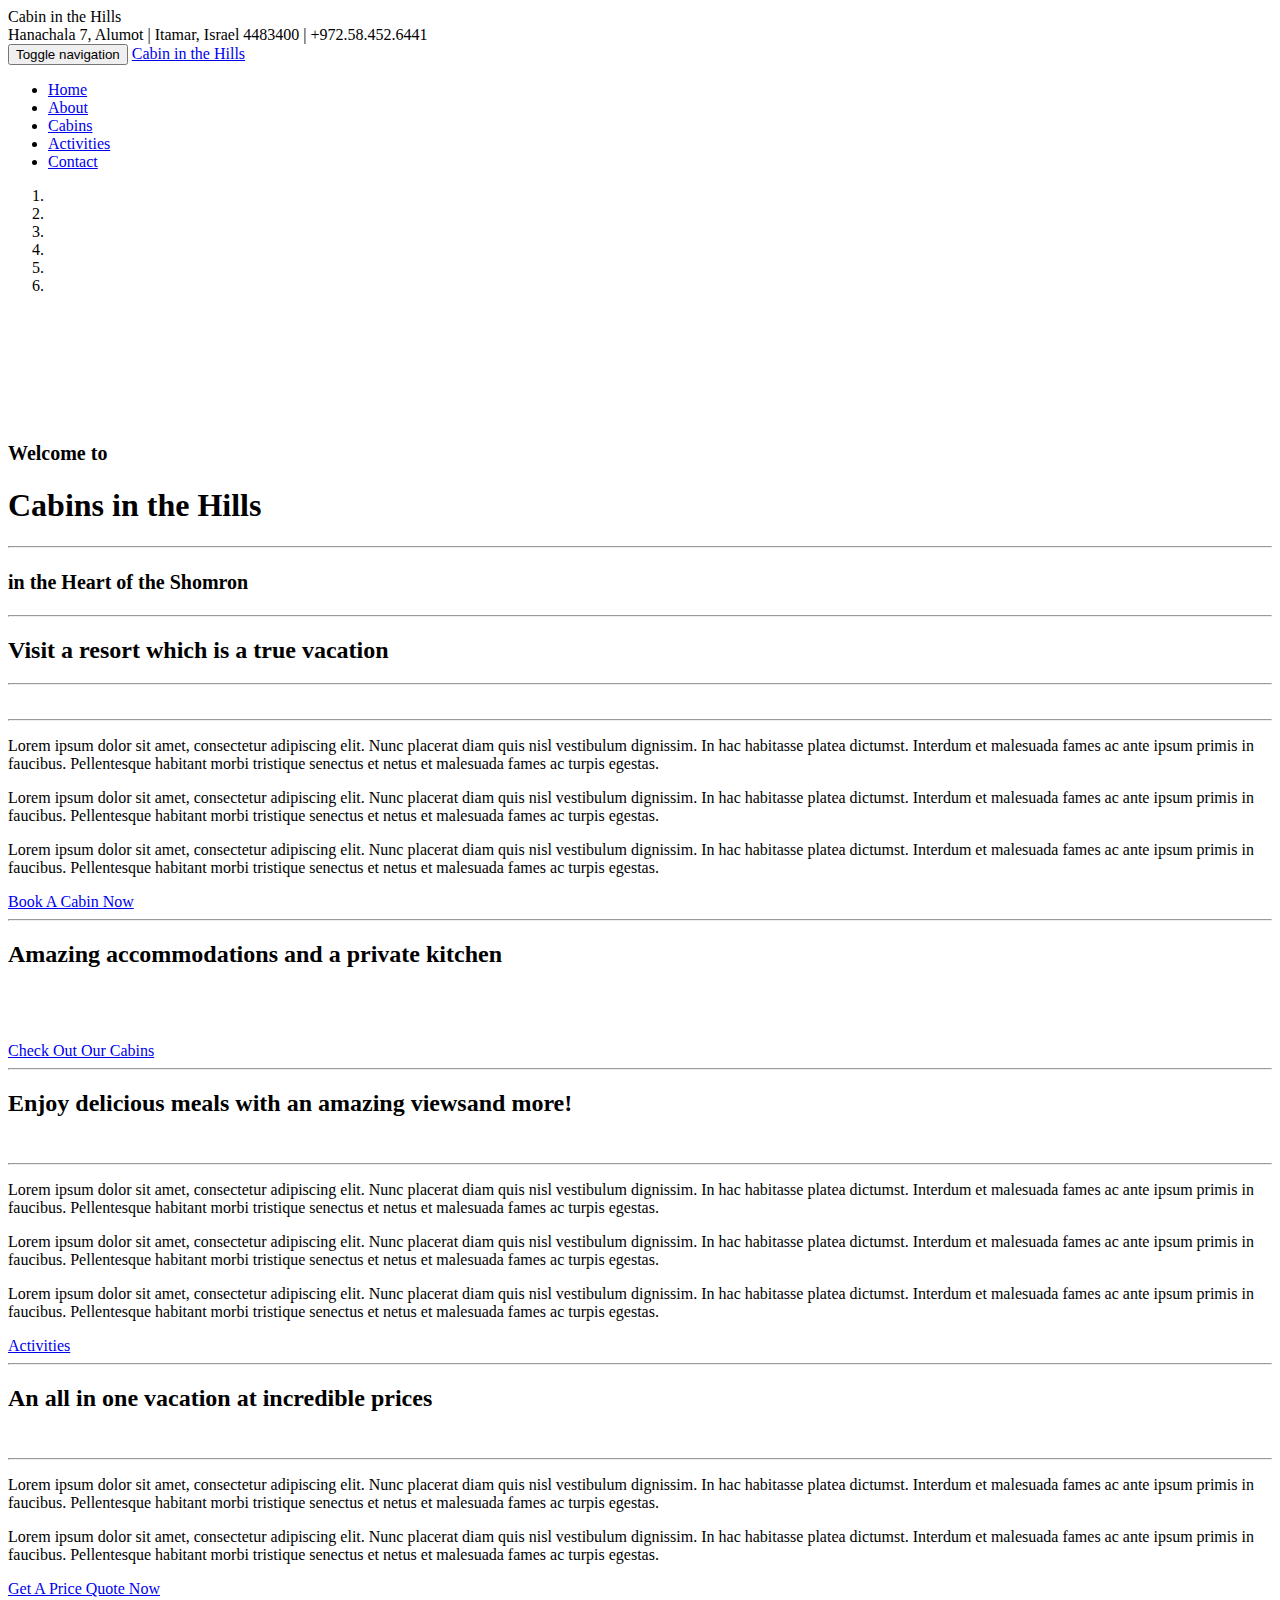
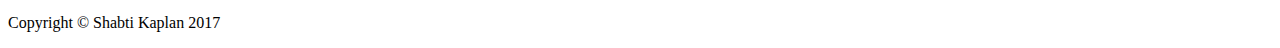
==== index.html @ 54c6307e "Add files via upload" ====
<!DOCTYPE html>
<html lang="en">

<head>

    <meta charset="utf-8">
    <meta http-equiv="X-UA-Compatible" content="IE=edge">
    <meta name="viewport" content="width=device-width, initial-scale=1">
    <meta name="description" content="Come enjoy">
    <meta name="author" content="">

    <title>Cabin in the Hills - Vacation Resort</title>

    <!-- Bootstrap Core CSS -->
    <link href="css/bootstrap.min.css" rel="stylesheet">

    <!-- Custom CSS -->
    <link href="css/cabins.css" rel="stylesheet">

    <!-- Fonts -->
    <link href="https://fonts.googleapis.com/css?family=Open+Sans:300italic,400italic,600italic,700italic,800italic,400,300,600,700,800" rel="stylesheet" type="text/css">
    <link href="https://fonts.googleapis.com/css?family=Josefin+Slab:100,300,400,600,700,100italic,300italic,400italic,600italic,700italic" rel="stylesheet" type="text/css">

    <!-- HTML5 Shim and Respond.js IE8 support of HTML5 elements and media queries -->
    <!-- WARNING: Respond.js doesn't work if you view the page via file:// -->
    <!--[if lt IE 9]>
        <script src="https://oss.maxcdn.com/libs/html5shiv/3.7.0/html5shiv.js"></script>
        <script src="https://oss.maxcdn.com/libs/respond.js/1.4.2/respond.min.js"></script>
    <![endif]-->

</head>

<body>

    <div class="brand">Cabin in the Hills</div>
    <div class="address-bar">Hanachala 7, Alumot | Itamar, Israel 4483400 | +972.58.452.6441</div>

    <!-- Navigation -->
    <nav class="navbar navbar-default" role="navigation">
        <div class="container">
            <!-- Brand and toggle get grouped for better mobile display -->
            <div class="navbar-header">
                <button type="button" class="navbar-toggle" data-toggle="collapse" data-target="#bs-example-navbar-collapse-1">
                    <span class="sr-only">Toggle navigation</span>
                    <span class="icon-bar"></span>
                    <span class="icon-bar"></span>
                    <span class="icon-bar"></span>
                </button>
                <!-- navbar-brand is hidden on larger screens, but visible when the menu is collapsed -->
                <a class="navbar-brand" href="index.html">Cabin in the Hills</a>
            </div>
            <!-- Collect the nav links, forms, and other content for toggling -->
            <div class="collapse navbar-collapse" id="bs-example-navbar-collapse-1">
                <ul class="nav navbar-nav">
                    <li>
                        <a href="index.html">Home</a>
                    </li>
                    <li>
                        <a href="about.html">About</a>
                    </li>
                    <li>
                        <a href="cabins.html">Cabins</a>
                    </li>
					<li>
                        <a href="activities.html">Activities</a>
                    </li>
                    <li>
                        <a href="contact.html">Contact</a>
                    </li>
                </ul>
            </div>
            <!-- /.navbar-collapse -->
        </div>
        <!-- /.container -->
    </nav>

    <div class="container">

        <div class="row">
            <div class="box">
                <div class="col-lg-12 text-center">
                    <div id="carousel-example-generic" class="carousel slide">
                        <!-- Indicators -->
                        <ol class="carousel-indicators hidden-xs">
                            <li data-target="#carousel-example-generic" data-slide-to="0" class="active"></li>
                            <li data-target="#carousel-example-generic" data-slide-to="1"></li>
                            <li data-target="#carousel-example-generic" data-slide-to="2"></li>
							<li data-target="#carousel-example-generic" data-slide-to="3"></li>
                            <li data-target="#carousel-example-generic" data-slide-to="4"></li>
                            <li data-target="#carousel-example-generic" data-slide-to="5"></li>
                        </ol>

                        <!-- Wrapper for slides -->
                        <div class="carousel-inner">
                            <div class="item active">
                                <img class="img-responsive img-full" src="img/slide-3.jpg" alt="">
                            </div>
                            <div class="item">
                                <img class="img-responsive img-full" src="img/cabin6.jpg" alt="">
                            </div>
                            <div class="item">
                                <img class="img-responsive img-full" src="img/cabin2.jpg" alt="">
                            </div>
							<div class="item">
                                <img class="img-responsive img-full" src="img/cabin3.jpg" alt="">
                            </div>
                            <div class="item">
                                <img class="img-responsive img-full" src="img/cabin4.jpg" alt="">
                            </div>
                            <div class="item">
                                <img class="img-responsive img-full" src="img/cabin7.jpg" alt="">
                            </div>
                        </div>

                        <!-- Controls -->
                        <a class="left carousel-control" href="#carousel-example-generic" data-slide="prev">
                            <span class="icon-prev"></span>
                        </a>
                        <a class="right carousel-control" href="#carousel-example-generic" data-slide="next">
                            <span class="icon-next"></span>
                        </a>
                    </div>
                    <h2 class="brand-before">
                        <small>Welcome to</small>
                    </h2>
                    <h1 class="brand-name">Cabins in the Hills</h1>
                    <hr class="tagline-divider">
                    <h2>
                        <small>in the
                            <strong>Heart of the Shomron</strong>
                        </small>
                    </h2>
                </div>
            </div>
        </div>

        <div class="row">
            <div class="box">
                <div class="col-lg-12">
                    <hr>
                    <h2 class="intro-text text-center">Visit a resort
                        <strong>which is a true vacation</strong>
                    </h2>
                    <hr>
                    <img class="img-responsive img-border img-left" src="img/pool.jpeg" alt="">
                    <hr class="visible-xs">
                    <p>Lorem ipsum dolor sit amet, consectetur adipiscing elit. Nunc placerat diam quis nisl vestibulum dignissim. In hac habitasse platea dictumst. Interdum et malesuada fames ac ante ipsum primis in faucibus. Pellentesque habitant morbi tristique senectus et netus et malesuada fames ac turpis egestas.</p>
                    <p>Lorem ipsum dolor sit amet, consectetur adipiscing elit. Nunc placerat diam quis nisl vestibulum dignissim. In hac habitasse platea dictumst. Interdum et malesuada fames ac ante ipsum primis in faucibus. Pellentesque habitant morbi tristique senectus et netus et malesuada fames ac turpis egestas.</p>
                    <p>Lorem ipsum dolor sit amet, consectetur adipiscing elit. Nunc placerat diam quis nisl vestibulum dignissim. In hac habitasse platea dictumst. Interdum et malesuada fames ac ante ipsum primis in faucibus. Pellentesque habitant morbi tristique senectus et netus et malesuada fames ac turpis egestas.</p>
                </div>			
				<div div class="col-md-4 col-md-offset-4 text-center">
					<a href="book-a-cabin.html" role="button" class="btn btn-warning btn-lg">Book A Cabin Now</a>
				</div>
			</div>
        </div>

		<div class="row">
            <div class="box">
                <div class="col-lg-12">
                    <hr>
                    <h2 class="intro-text text-center">Amazing accommodations
                        <strong>and a private kitchen</strong>
                    </h2>
               	</div>
				
				<div class="inside col-lg-4">
					   <img class="img-responsive img-border img-left" src="img/cabinin2.jpg" alt="">
				</div>
				<div class="inside col-lg-4">
					   <img class="img-responsive img-border img-left" src="img/cabinin6.jpg" alt="">
				</div>
				<div class="inside col-lg-4">
					   <img class="img-responsive img-border img-left" src="img/cabinin4.jpg" alt="">
				</div>
				<div div class="col-md-4 col-md-offset-4 text-center">
					<a href="cabins.html" role="button" class="btn btn-brown btn-lg">Check Out Our Cabins</a>
				</div>
            </div>
        </div>
		
        <div class="row">
            <div class="box">
                <div class="col-lg-12">
                    <hr>
                    <h2 class="intro-text text-center">Enjoy delicious meals
                        <strong>with an amazing views</strong>and more!
                    </h2>
					 <img class="img-responsive img-border img-left" src="img/slide-1.jpeg" alt="">
                    <hr class="visible-xs">
             
                    <p>Lorem ipsum dolor sit amet, consectetur adipiscing elit. Nunc placerat diam quis nisl vestibulum dignissim. In hac habitasse platea dictumst. Interdum et malesuada fames ac ante ipsum primis in faucibus. Pellentesque habitant morbi tristique senectus et netus et malesuada fames ac turpis egestas.</p>
                    <p>Lorem ipsum dolor sit amet, consectetur adipiscing elit. Nunc placerat diam quis nisl vestibulum dignissim. In hac habitasse platea dictumst. Interdum et malesuada fames ac ante ipsum primis in faucibus. Pellentesque habitant morbi tristique senectus et netus et malesuada fames ac turpis egestas.</p>
					<p>Lorem ipsum dolor sit amet, consectetur adipiscing elit. Nunc placerat diam quis nisl vestibulum dignissim. In hac habitasse platea dictumst. Interdum et malesuada fames ac ante ipsum primis in faucibus. Pellentesque habitant morbi tristique senectus et netus et malesuada fames ac turpis egestas.</p>

				</div>
				<div div class="col-md-4 col-md-offset-4 text-center">
					<a href="activities.html" role="button" class="btn btn-warning btn-lg">Activities</a>
				</div>
            </div>
        </div>

		  

		<div class="row">
            <div class="box">
                <div class="col-lg-12">
                    <hr>
                    <h2 class="intro-text text-center">An all in one vacation
                        <strong>at incredible prices</strong>
                    </h2>
                     <img class="img-responsive img-border img-left" src="img/intro-pic.jpg" alt="">
                    <hr class="visible-xs">
                    <p>Lorem ipsum dolor sit amet, consectetur adipiscing elit. Nunc placerat diam quis nisl vestibulum dignissim. In hac habitasse platea dictumst. Interdum et malesuada fames ac ante ipsum primis in faucibus. Pellentesque habitant morbi tristique senectus et netus et malesuada fames ac turpis egestas.</p>
                    <p>Lorem ipsum dolor sit amet, consectetur adipiscing elit. Nunc placerat diam quis nisl vestibulum dignissim. In hac habitasse platea dictumst. Interdum et malesuada fames ac ante ipsum primis in faucibus. Pellentesque habitant morbi tristique senectus et netus et malesuada fames ac turpis egestas.</p>
                </div>
				<div div class="col-md-4 col-md-offset-4 text-center">
					<a href="book-a-cabin.html" role="button" class="btn btn-brown btn-lg">Get A Price Quote Now</a>
				</div>
            </div>
        </div>
		
    </div>
    <!-- /.container -->

    <footer>
        <div class="container">
            <div class="row">
                <div class="col-lg-12 text-center">
                    <p>Copyright &copy; Shabti Kaplan 2017</p>
                </div>
            </div>
        </div>
    </footer>

    <!-- jQuery -->
    <script src="js/jquery.js"></script>

    <!-- Bootstrap Core JavaScript -->
    <script src="js/bootstrap.min.js"></script>

    <!-- Script to Activate the Carousel -->
    <script>
    $('.carousel').carousel({
        interval: 5000 //changes the speed
    })
    </script>

</body>

</html>
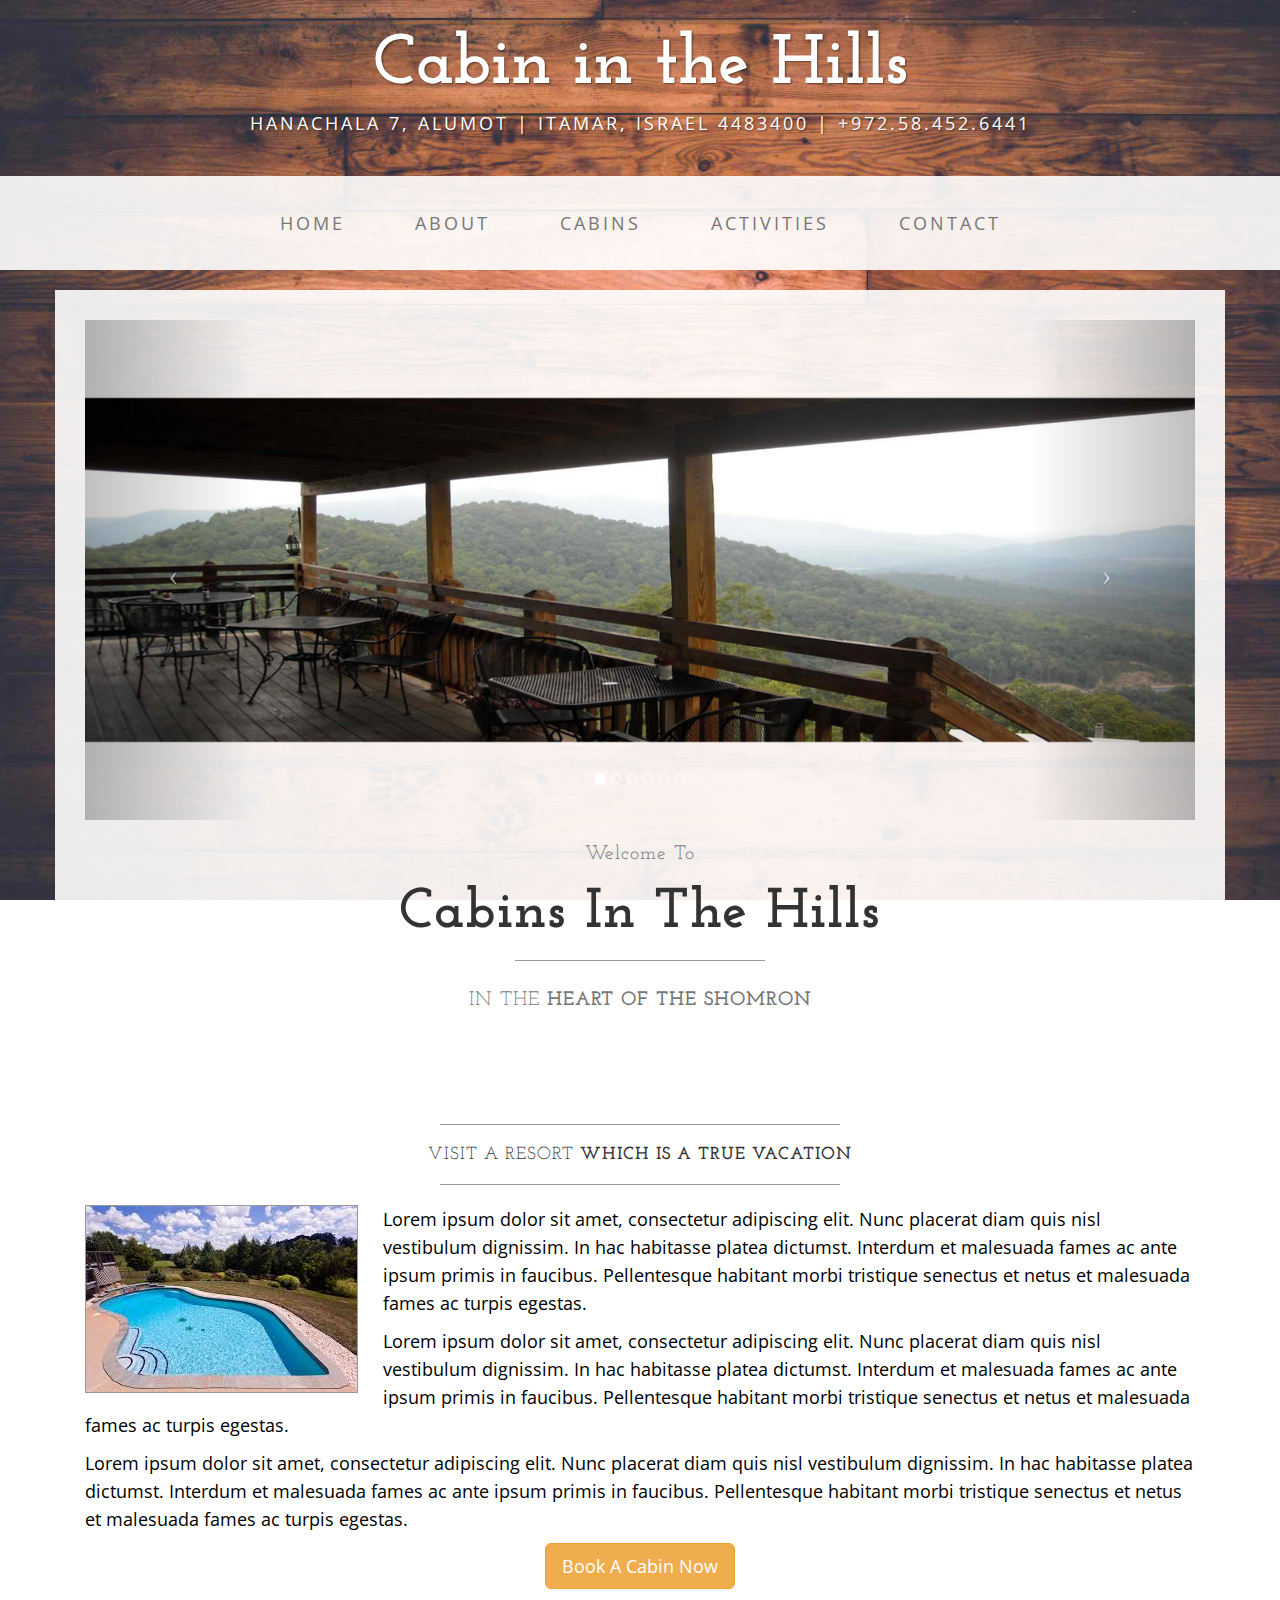
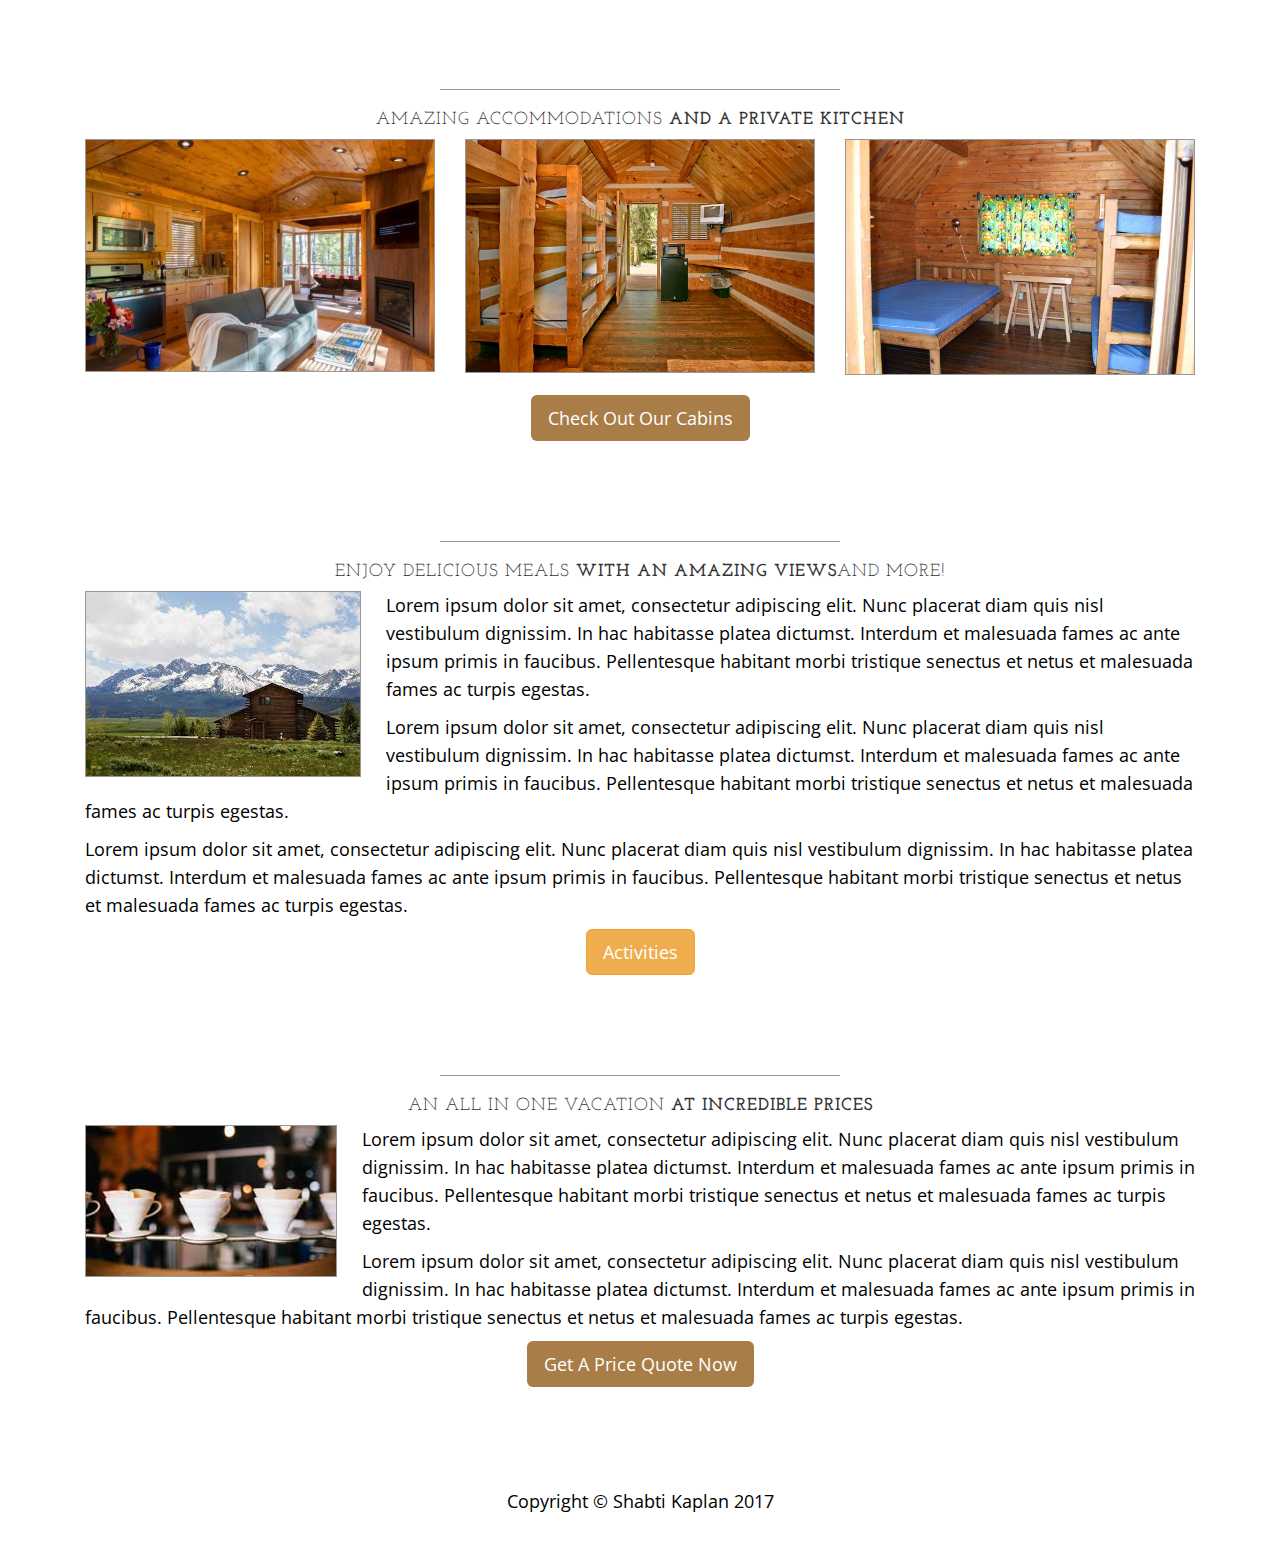
==== commit 90450348: "Add files via upload" ====
--- a/index.html
+++ b/index.html
@@ -148,7 +148,7 @@
                     <p>Lorem ipsum dolor sit amet, consectetur adipiscing elit. Nunc placerat diam quis nisl vestibulum dignissim. In hac habitasse platea dictumst. Interdum et malesuada fames ac ante ipsum primis in faucibus. Pellentesque habitant morbi tristique senectus et netus et malesuada fames ac turpis egestas.</p>
                     <p>Lorem ipsum dolor sit amet, consectetur adipiscing elit. Nunc placerat diam quis nisl vestibulum dignissim. In hac habitasse platea dictumst. Interdum et malesuada fames ac ante ipsum primis in faucibus. Pellentesque habitant morbi tristique senectus et netus et malesuada fames ac turpis egestas.</p>
                 </div>			
-				<div div class="col-md-4 col-md-offset-4 text-center">
+				<div div class="col-lg-4 col-lg-offset-4 text-center">
 					<a href="book-a-cabin.html" role="button" class="btn btn-warning btn-lg">Book A Cabin Now</a>
 				</div>
 			</div>
@@ -164,15 +164,15 @@
                	</div>
 				
 				<div class="inside col-lg-4">
-					   <img class="img-responsive img-border img-left" src="img/cabinin2.jpg" alt="">
+					   <img class="img-responsive img-border img-centered" src="img/cabinin2.jpg" alt="">
 				</div>
 				<div class="inside col-lg-4">
-					   <img class="img-responsive img-border img-left" src="img/cabinin6.jpg" alt="">
+					   <img class="img-responsive img-border img-centered" src="img/cabinin6.jpg" alt="">
 				</div>
 				<div class="inside col-lg-4">
-					   <img class="img-responsive img-border img-left" src="img/cabinin4.jpg" alt="">
-				</div>
-				<div div class="col-md-4 col-md-offset-4 text-center">
+					   <img class="img-responsive img-border img-centered" src="img/cabinin4.jpg" alt="">
+				</div>
+				<div div class="col-lg-4 col-lg-offset-4 text-center">
 					<a href="cabins.html" role="button" class="btn btn-brown btn-lg">Check Out Our Cabins</a>
 				</div>
             </div>
@@ -193,7 +193,7 @@
 					<p>Lorem ipsum dolor sit amet, consectetur adipiscing elit. Nunc placerat diam quis nisl vestibulum dignissim. In hac habitasse platea dictumst. Interdum et malesuada fames ac ante ipsum primis in faucibus. Pellentesque habitant morbi tristique senectus et netus et malesuada fames ac turpis egestas.</p>
 
 				</div>
-				<div div class="col-md-4 col-md-offset-4 text-center">
+				<div div class="col-lg-4 col-lg-offset-4 text-center">
 					<a href="activities.html" role="button" class="btn btn-warning btn-lg">Activities</a>
 				</div>
             </div>
@@ -213,7 +213,7 @@
                     <p>Lorem ipsum dolor sit amet, consectetur adipiscing elit. Nunc placerat diam quis nisl vestibulum dignissim. In hac habitasse platea dictumst. Interdum et malesuada fames ac ante ipsum primis in faucibus. Pellentesque habitant morbi tristique senectus et netus et malesuada fames ac turpis egestas.</p>
                     <p>Lorem ipsum dolor sit amet, consectetur adipiscing elit. Nunc placerat diam quis nisl vestibulum dignissim. In hac habitasse platea dictumst. Interdum et malesuada fames ac ante ipsum primis in faucibus. Pellentesque habitant morbi tristique senectus et netus et malesuada fames ac turpis egestas.</p>
                 </div>
-				<div div class="col-md-4 col-md-offset-4 text-center">
+				<div div class="col-lg-4 col-lg-offset-4 text-center">
 					<a href="book-a-cabin.html" role="button" class="btn btn-brown btn-lg">Get A Price Quote Now</a>
 				</div>
             </div>
--- a/css/cabins.css
+++ b/css/cabins.css
@@ -0,0 +1,283 @@
+/*!
+ * Start Bootstrap - Business Casual (http://startbootstrap.com/)
+ * Copyright 2013-2016 Start Bootstrap
+ * Licensed under MIT (https://github.com/BlackrockDigital/startbootstrap/blob/gh-pages/LICENSE)
+ */
+
+body {
+    font-family: "Open Sans","Helvetica Neue",Helvetica,Arial,sans-serif;
+    background: url('../img/bg1.jpg') no-repeat center center fixed;
+    -webkit-background-size: cover;
+    -moz-background-size: cover;
+    background-size: cover;
+    -o-background-size: cover;
+}
+
+h1,
+h2,
+h3,
+h4,
+h5,
+h6 {
+    text-transform: uppercase;
+    font-family: "Josefin Slab","Helvetica Neue",Helvetica,Arial,sans-serif;
+    font-weight: 700;
+    letter-spacing: 1px;
+}
+
+p {
+    font-size: 1.25em;
+    line-height: 1.6;
+    color: #000;
+}
+
+hr {
+    max-width: 400px;
+    border-color: #999999;
+}
+
+.brand,
+.address-bar {
+    display: none;
+}
+
+.navbar-brand {
+    text-transform: uppercase;
+    font-weight: 900;
+    letter-spacing: 2px;
+}
+
+.navbar-nav {
+    text-transform: uppercase;
+    font-weight: 400;
+    letter-spacing: 3px;
+}
+
+.img-full {
+    min-width: 100%;
+}
+
+.brand-before,
+.brand-name {
+    text-transform: capitalize;
+}
+
+.brand-before {
+    margin: 15px 0;
+}
+
+.brand-name {
+    margin: 0;
+    font-size: 4em;
+}
+
+.tagline-divider {
+    margin: 15px auto 3px;
+    max-width: 250px;
+    border-color: #999999;
+}
+
+.item{
+	position:relative;
+}
+
+.carousel-inner .item img{
+	height:50rem;
+	width:100rem;
+	object-fit: contain;
+}
+
+.box {
+    margin-bottom: 20px;
+    padding: 30px 15px;
+    background: #fff;
+    background: rgba(255,255,255,0.9);
+}
+
+.box .image img{
+	min-height:30rem;
+	min-width:30rem;
+}
+
+.inside{
+	margin-bottom: 2rem;
+}
+
+.intro-text {
+    text-transform: uppercase;
+    font-size: 1.25em;
+    font-weight: 400;
+    letter-spacing: 1px;
+}
+
+.img-border {
+    float: none;
+    margin: 0 auto 0;
+    border: #999999 solid 1px;
+}
+
+.img-left {
+    float: none;
+    margin: 0 auto 0;
+}
+
+footer {
+    background: #fff;
+    background: rgba(255,255,255,0.9);
+}
+
+footer p {
+    margin: 0;
+    padding: 50px 0;
+}
+
+@media screen and (min-width:768px) {
+    .brand {
+        display: inherit;
+        margin: 0;
+        padding: 30px 0 10px;
+        text-align: center;
+        text-shadow: 1px 1px 2px rgba(0,0,0,0.5);
+        font-family: "Josefin Slab","Helvetica Neue",Helvetica,Arial,sans-serif;
+        font-size: 5em;
+        font-weight: 700;
+        line-height: normal;
+        color: #fff;
+    }
+
+    .top-divider {
+        margin-top: 0;
+    }
+
+    .img-left {
+        float: left;
+        margin-right: 25px;
+    }
+
+    .address-bar {
+        display: inherit;
+        margin: 0;
+        padding: 0 0 40px;
+        text-align: center;
+        text-shadow: 1px 1px 2px rgba(0,0,0,0.5);
+        text-transform: uppercase;
+        font-size: 1.25em;
+        font-weight: 400;
+        letter-spacing: 3px;
+        color: #fff;
+    }
+
+    .navbar {
+        border-radius: 0;
+    }
+
+    .navbar-header {
+        display: none;
+    }
+
+    .navbar {
+        min-height: 0;
+    }
+
+    .navbar-default {
+        border: none;
+        background: #fff;
+        background: rgba(255,255,255,0.9);
+    }
+
+    .nav>li>a {
+        padding: 35px;
+    }
+
+    .navbar-nav>li>a {
+        line-height: normal;
+    }
+
+    .navbar-nav {
+        display: table;
+        float: none;
+        margin: 0 auto;
+        table-layout: fixed;
+        font-size: 1.25em;
+    }
+}
+
+.img-circle{
+	margin: 0 auto;
+}
+
+@media screen and (min-width:1200px) {
+    .box:after {
+        content: '';
+        display: table;
+        clear: both;
+    }
+}
+
+
+/*form styles*/
+.form{
+	position: relative;
+}
+#msform fieldset {
+	background: none;
+	border: 0 none;
+	border-radius: 3px;
+	box-shadow: 0 0 15px 1px rgba(0, 0, 0, 0.4);
+	padding: 20px 30px;
+	margin:auto 0;
+	box-sizing: border-box;
+	width: 60%;
+	margin: 0 auto;
+	position:relative;
+	
+}
+/*Hide all except first fieldset*/
+#msform fieldset:not(:first-of-type) {
+	display: none;
+}
+/*inputs*/
+#msform input, #msform textarea {
+	padding: 15px;
+	border: 1px solid #ccc;
+	border-radius: 3px;
+	margin-bottom: 10px;
+	width: 100%;
+	box-sizing: border-box;
+	font-family: montserrat;
+	color: #2C3E50;
+	font-size: 13px;
+}
+/*buttons*/
+#msform .btn {
+	width: 20rem;
+	font-weight: bold;
+	color: white;
+	border: 0 none;
+	border-radius: 1px;
+	cursor: pointer;
+	padding: 10px 5px;
+	margin: 10px 5px;
+}
+.btn-brown{
+	background-color: #a97d47;
+	color: #fff;
+}
+.btn-brown:hover, .btn-brown:focus{		
+	background-color: #564024;
+	color:#fff;
+}
+
+/*headings*/
+.fs-title {
+	font-size: 3rem;
+	text-transform: uppercase;
+	color: #2C3E50;
+	margin-bottom: 10px;
+}
+.fs-subtitle {
+	font-weight: normal;
+	font-size: 1.5rem;
+	color: #666;
+	margin-bottom: 20px;
+}
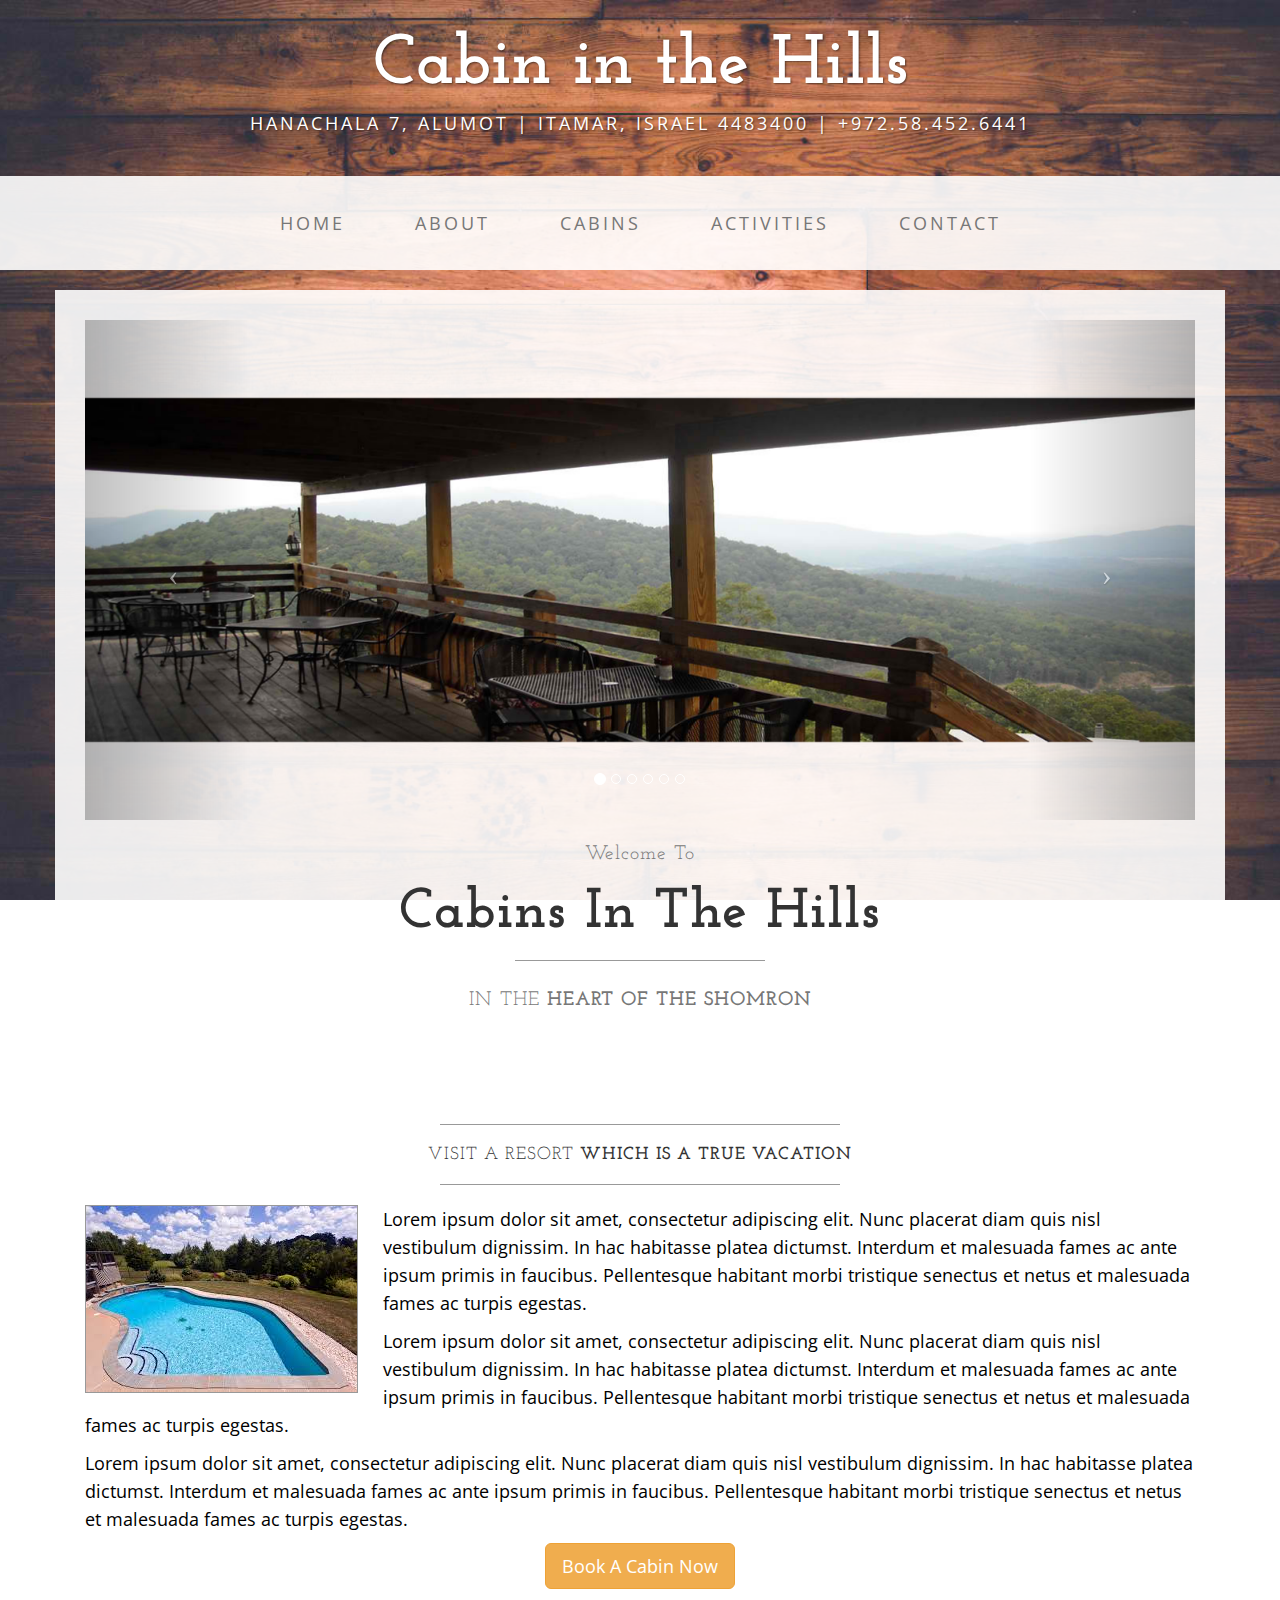
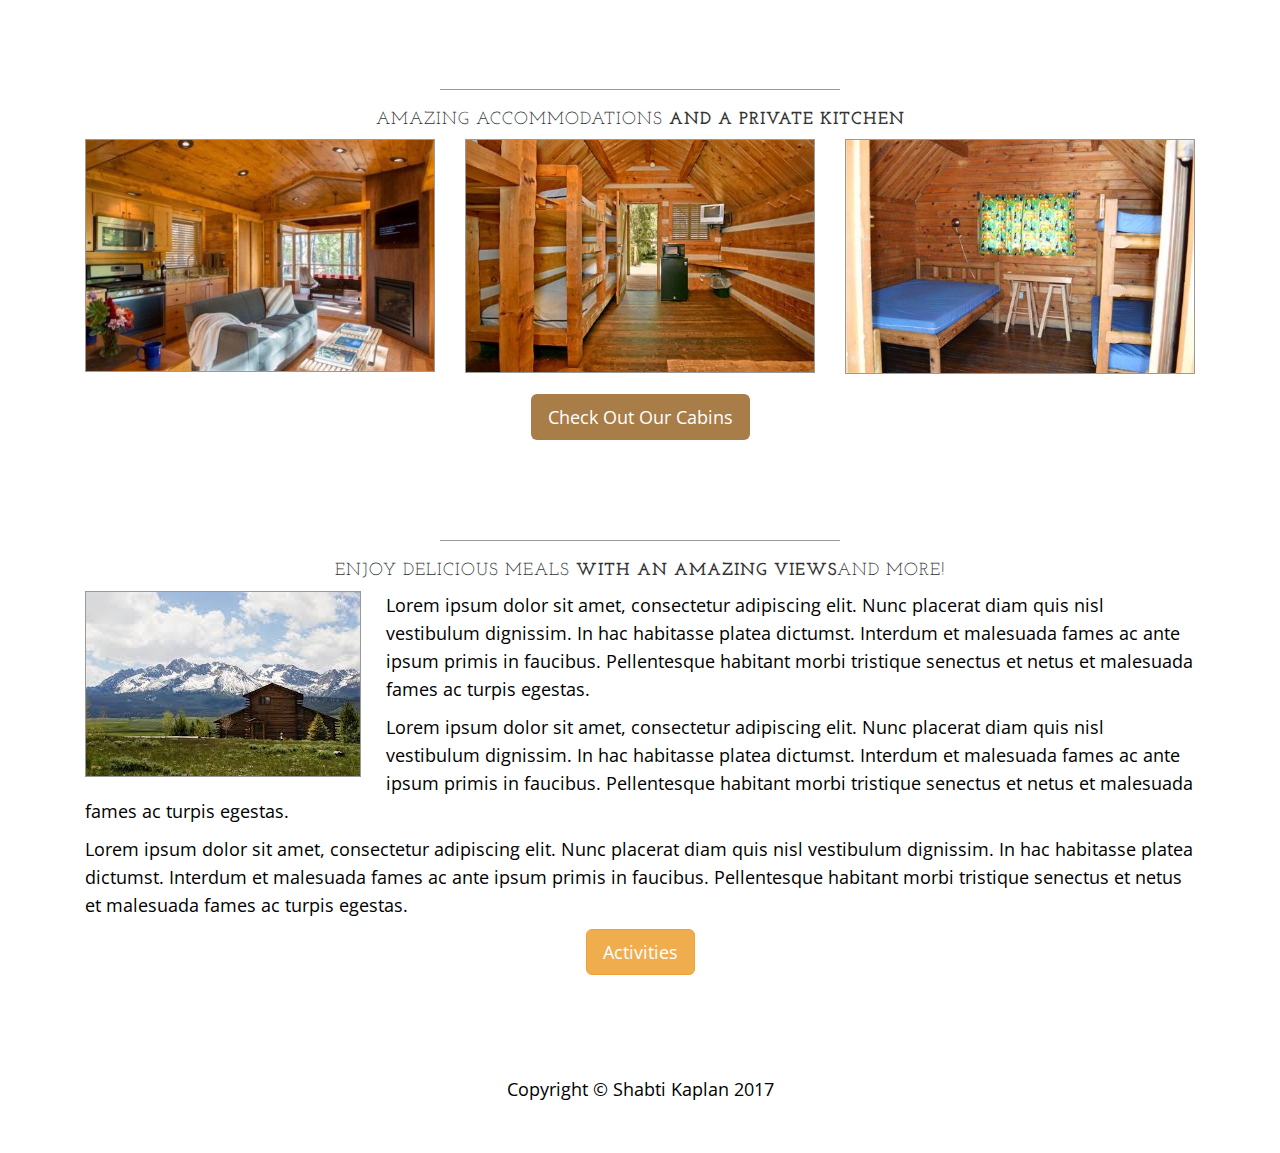
==== commit 24004375: "Add files via upload" ====
--- a/index.html
+++ b/index.html
@@ -199,25 +199,6 @@
             </div>
         </div>
 
-		  
-
-		<div class="row">
-            <div class="box">
-                <div class="col-lg-12">
-                    <hr>
-                    <h2 class="intro-text text-center">An all in one vacation
-                        <strong>at incredible prices</strong>
-                    </h2>
-                     <img class="img-responsive img-border img-left" src="img/intro-pic.jpg" alt="">
-                    <hr class="visible-xs">
-                    <p>Lorem ipsum dolor sit amet, consectetur adipiscing elit. Nunc placerat diam quis nisl vestibulum dignissim. In hac habitasse platea dictumst. Interdum et malesuada fames ac ante ipsum primis in faucibus. Pellentesque habitant morbi tristique senectus et netus et malesuada fames ac turpis egestas.</p>
-                    <p>Lorem ipsum dolor sit amet, consectetur adipiscing elit. Nunc placerat diam quis nisl vestibulum dignissim. In hac habitasse platea dictumst. Interdum et malesuada fames ac ante ipsum primis in faucibus. Pellentesque habitant morbi tristique senectus et netus et malesuada fames ac turpis egestas.</p>
-                </div>
-				<div div class="col-lg-4 col-lg-offset-4 text-center">
-					<a href="book-a-cabin.html" role="button" class="btn btn-brown btn-lg">Get A Price Quote Now</a>
-				</div>
-            </div>
-        </div>
 		
     </div>
     <!-- /.container -->
--- a/css/cabins.css
+++ b/css/cabins.css
@@ -86,6 +86,19 @@
 	width:100rem;
 	object-fit: contain;
 }
+@media screen and (max-width:768px){
+	body{
+		background: url('../img/bg1_opt.jpg')repeat center center fixed;
+	}
+	.carousel-inner .item img{
+	height:30rem;
+	width:30rem;
+	}
+	.box{
+		margin: 3rem 1.1rem; 
+		
+	}
+}
 
 .box {
     margin-bottom: 20px;
@@ -94,10 +107,7 @@
     background: rgba(255,255,255,0.9);
 }
 
-.box .image img{
-	min-height:30rem;
-	min-width:30rem;
-}
+
 
 .inside{
 	margin-bottom: 2rem;
@@ -153,6 +163,8 @@
         float: left;
         margin-right: 25px;
     }
+	
+	
 
     .address-bar {
         display: inherit;
@@ -232,6 +244,8 @@
 	position:relative;
 	
 }
+
+
 /*Hide all except first fieldset*/
 #msform fieldset:not(:first-of-type) {
 	display: none;
@@ -281,3 +295,19 @@
 	color: #666;
 	margin-bottom: 20px;
 }
+
+@media screen and (max-width: 768px){
+	#msform fieldset{
+		width:100%;
+	}
+	#msform .btn{
+		width: 10rem;
+	}
+	.fs-title {
+	font-size: 2.5rem;
+	}
+	.fs-sub-title {
+	font-size: 1rem;
+	
+	}
+}
